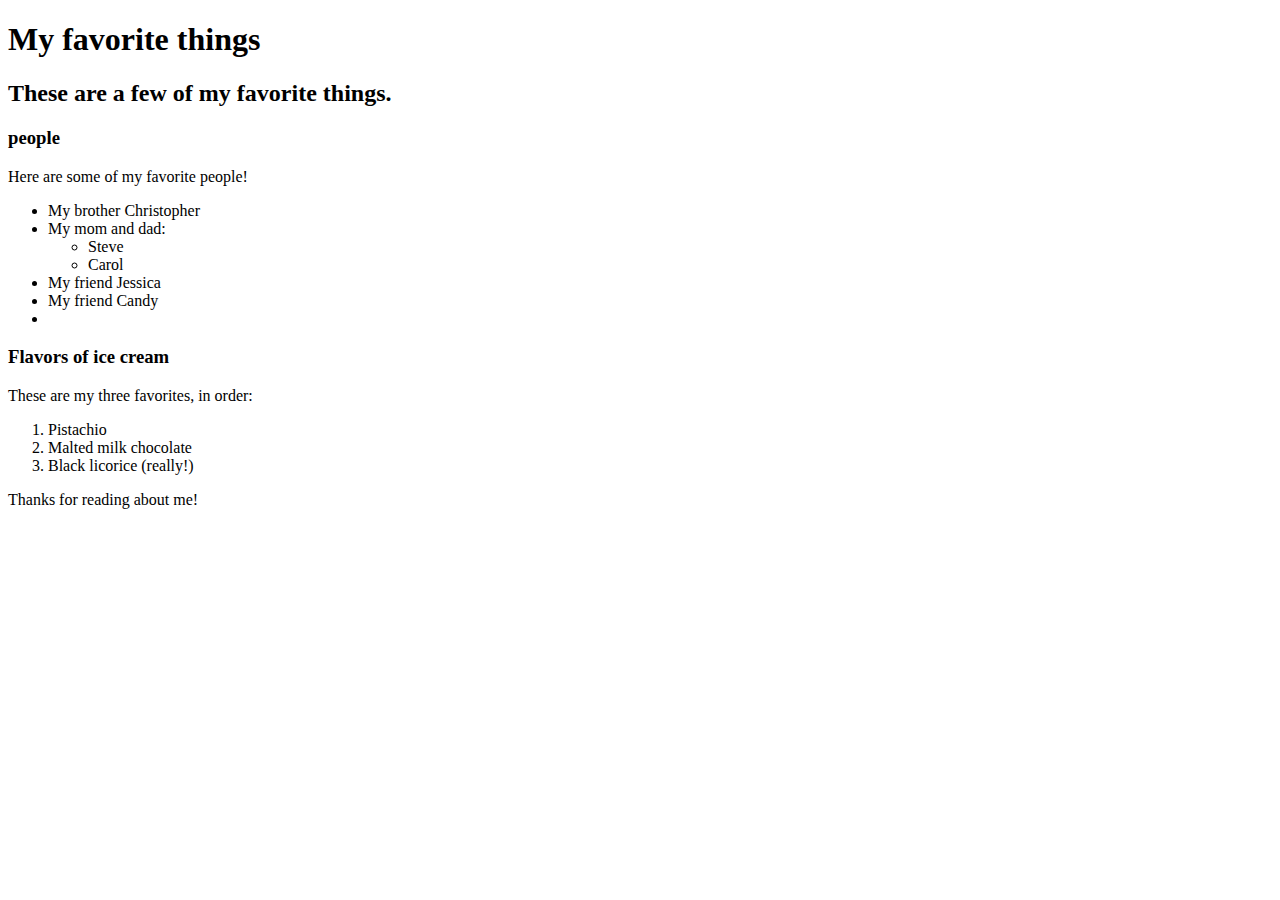
==== favorite-things.html @ 1c662da9 "add web page with info on favorite things" ====
<!DOCTYPE html>
<html>
  <head>
    <title>Favorite things</title>
  </head>
  <body>
    <h1>My favorite things</h1>
    <h2>These are a few of my favorite things.</h2>

    <h3>people</h3>
    <p>Here are some of my favorite people!</p>
    <ul>
      <li>My brother Christopher</li>
      <li>My mom and dad:
        <ul>
          <li>Steve</li>
          <li>Carol</li>
        </ul>
      </li>
      <li>My friend Jessica</li>
      <li>My friend Candy<li>
    </ul>

    <h3>Flavors of ice cream</h3>
    <p>These are my three favorites, in order:</p>
    <ol>
      <li>Pistachio</li>
      <li>Malted milk chocolate</li>
      <li>Black licorice (really!)</li>
    </ol>

    <p>Thanks for reading about me!</p>
  </body>
</html>
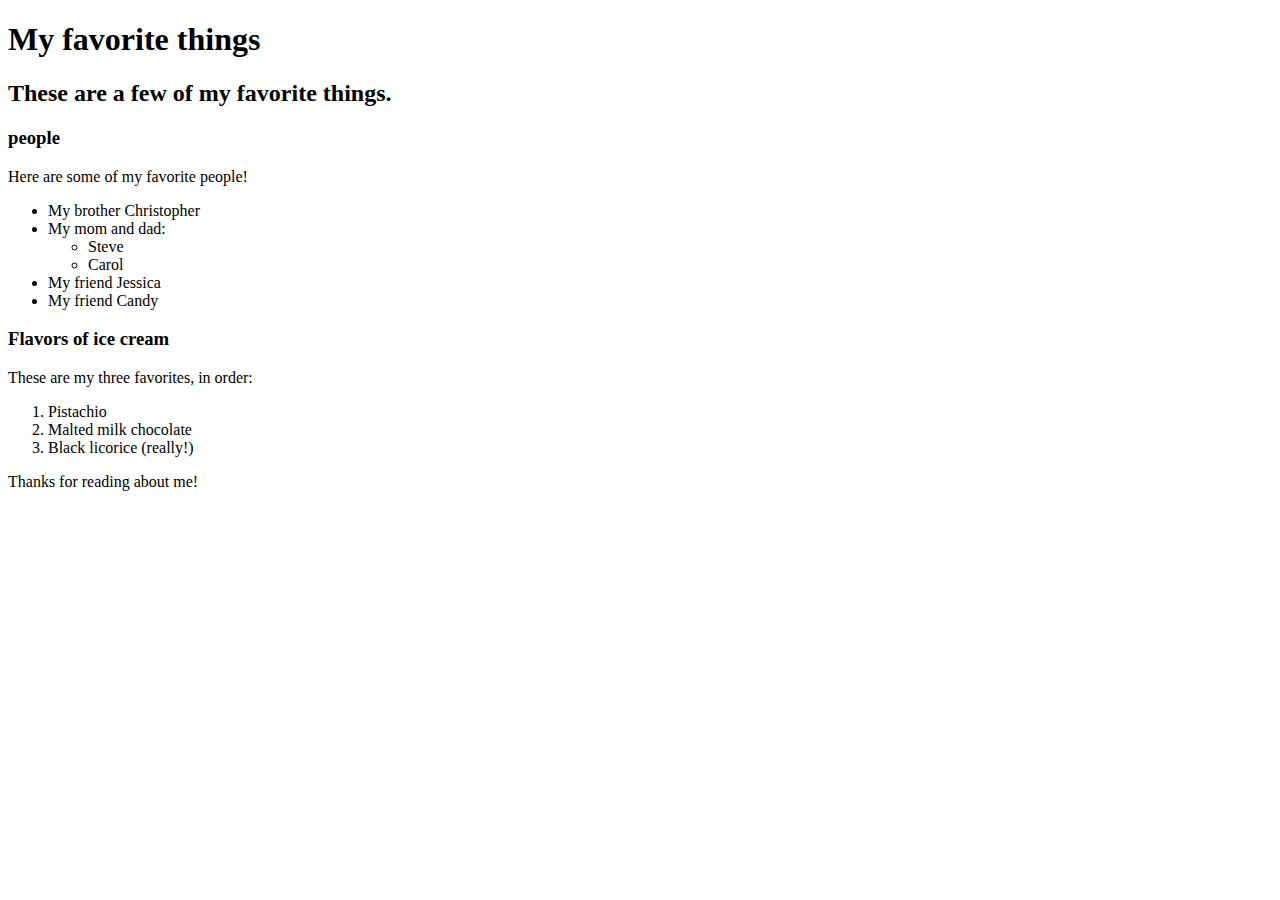
==== commit 2914a889: "fixed list element" ====
--- a/favorite-things.html
+++ b/favorite-things.html
@@ -18,7 +18,7 @@
         </ul>
       </li>
       <li>My friend Jessica</li>
-      <li>My friend Candy<li>
+      <li>My friend Candy</li>
     </ul>
 
     <h3>Flavors of ice cream</h3>
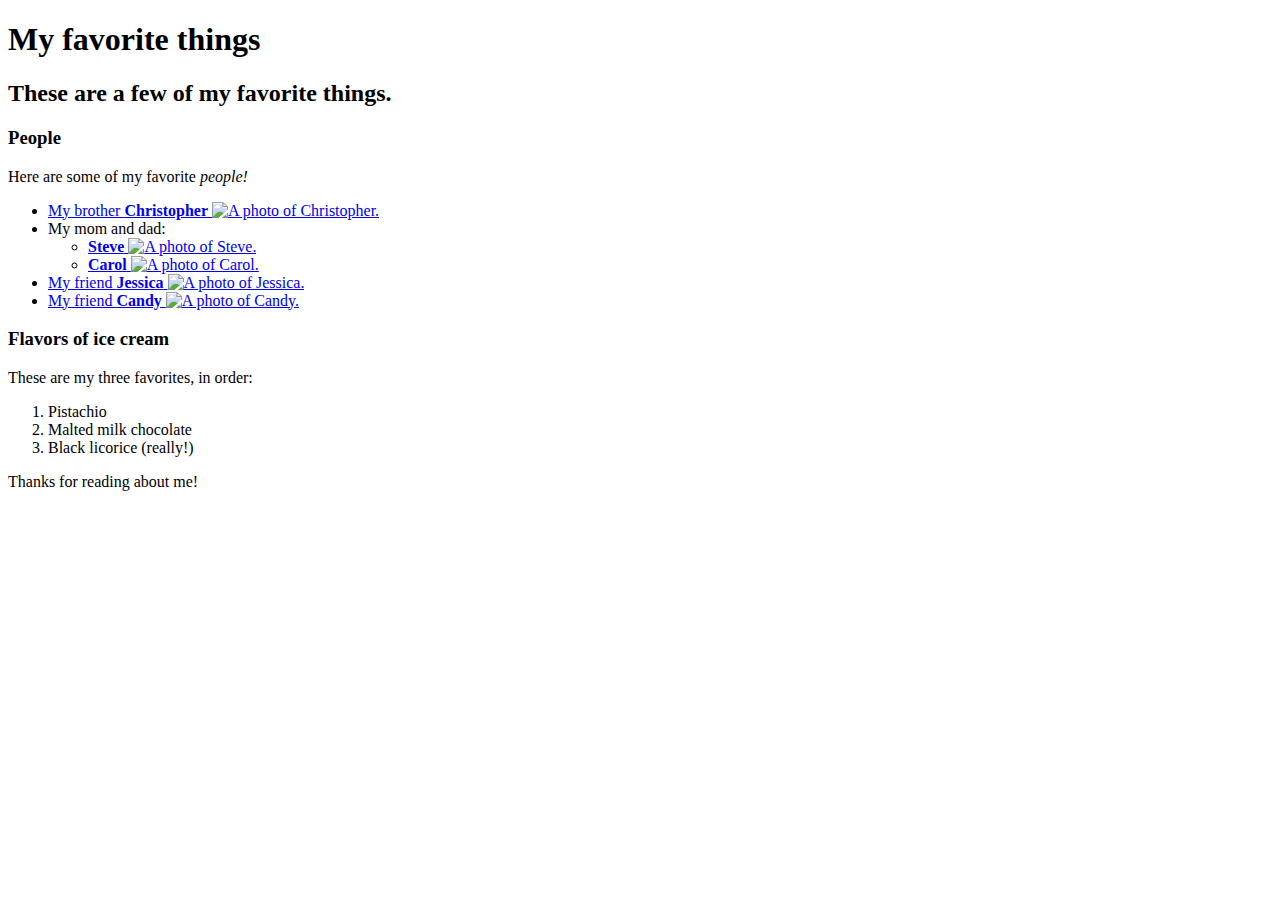
==== commit cad5e179: "added inline styles" ====
--- a/favorite-things.html
+++ b/favorite-things.html
@@ -7,18 +7,43 @@
     <h1>My favorite things</h1>
     <h2>These are a few of my favorite things.</h2>
 
-    <h3>people</h3>
-    <p>Here are some of my favorite people!</p>
+    <h3>People</h3>
+    <p>Here are some of my favorite <em>people!</em></p>
     <ul>
-      <li>My brother Christopher</li>
+      <li>
+        <a href="http://www.example.com/christopher.html">
+          My brother <strong>Christopher</strong>
+        <img src="img/christopher.jpeg" alt="A photo of Christopher.">
+        </a>
+      </li>
       <li>My mom and dad:
         <ul>
-          <li>Steve</li>
-          <li>Carol</li>
+          <li>
+            <a href="http://www.example.com/stevel.html">
+              <strong>Steve</strong>
+              <img src="img/steve.jpeg" alt="A photo of Steve.">
+            </a>
+          </li>
+          <li>
+            <a href="http://www.example.com/carol.html">
+              <strong>Carol</strong>
+              <img scr="img/carol.jpeg" alt="A photo of Carol.">
+            </a>
+          </li>
         </ul>
       </li>
-      <li>My friend Jessica</li>
-      <li>My friend Candy</li>
+      <li>
+        <a href="http://www.example.com/jessica.html">
+          My friend <strong>Jessica</strong>
+          <img src="img/jessica.jpg" alt="A photo of Jessica.">
+        </a>
+      </li>
+      <li>
+        <a href="http://www.example.com/candy.html">
+          My friend <strong>Candy</strong>
+          <img src="img/candy.jpeg" alt="A photo of Candy.">
+        </a>
+      </li>
     </ul>
 
     <h3>Flavors of ice cream</h3>
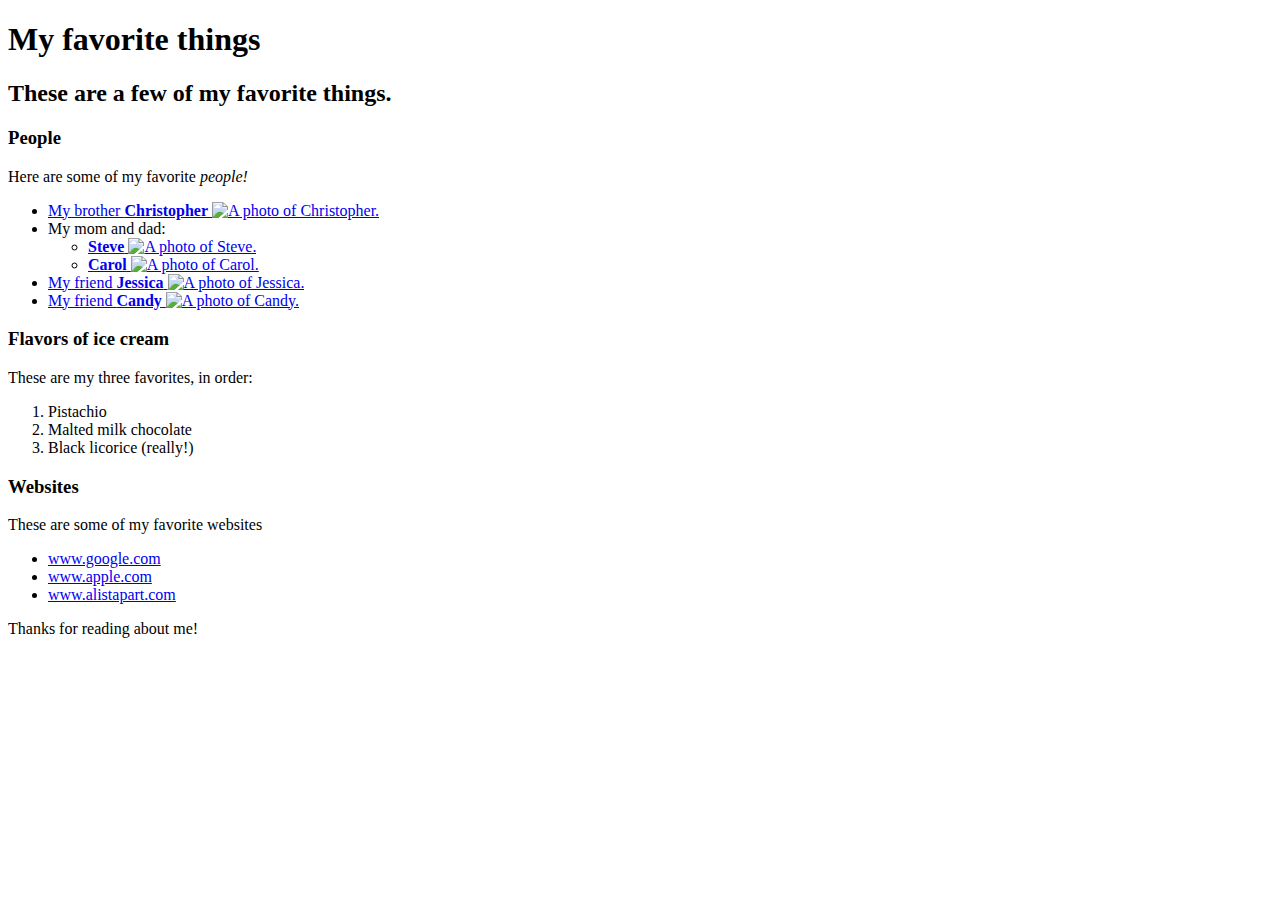
==== commit 86935b7e: "added inline styles and links" ====
--- a/favorite-things.html
+++ b/favorite-things.html
@@ -54,6 +54,14 @@
       <li>Black licorice (really!)</li>
     </ol>
 
+    <h3>Websites</h3>
+    <p>These are some of my favorite websites</p>
+    <ul>
+      <li><a href="http://www.google.com">www.google.com</a></li>
+      <li><a href="http://www.apple.com">www.apple.com</a></li>
+      <li><a href="http://www.alistapart.com">www.alistapart.com</a></li>
+    </ul>
+
     <p>Thanks for reading about me!</p>
   </body>
 </html>
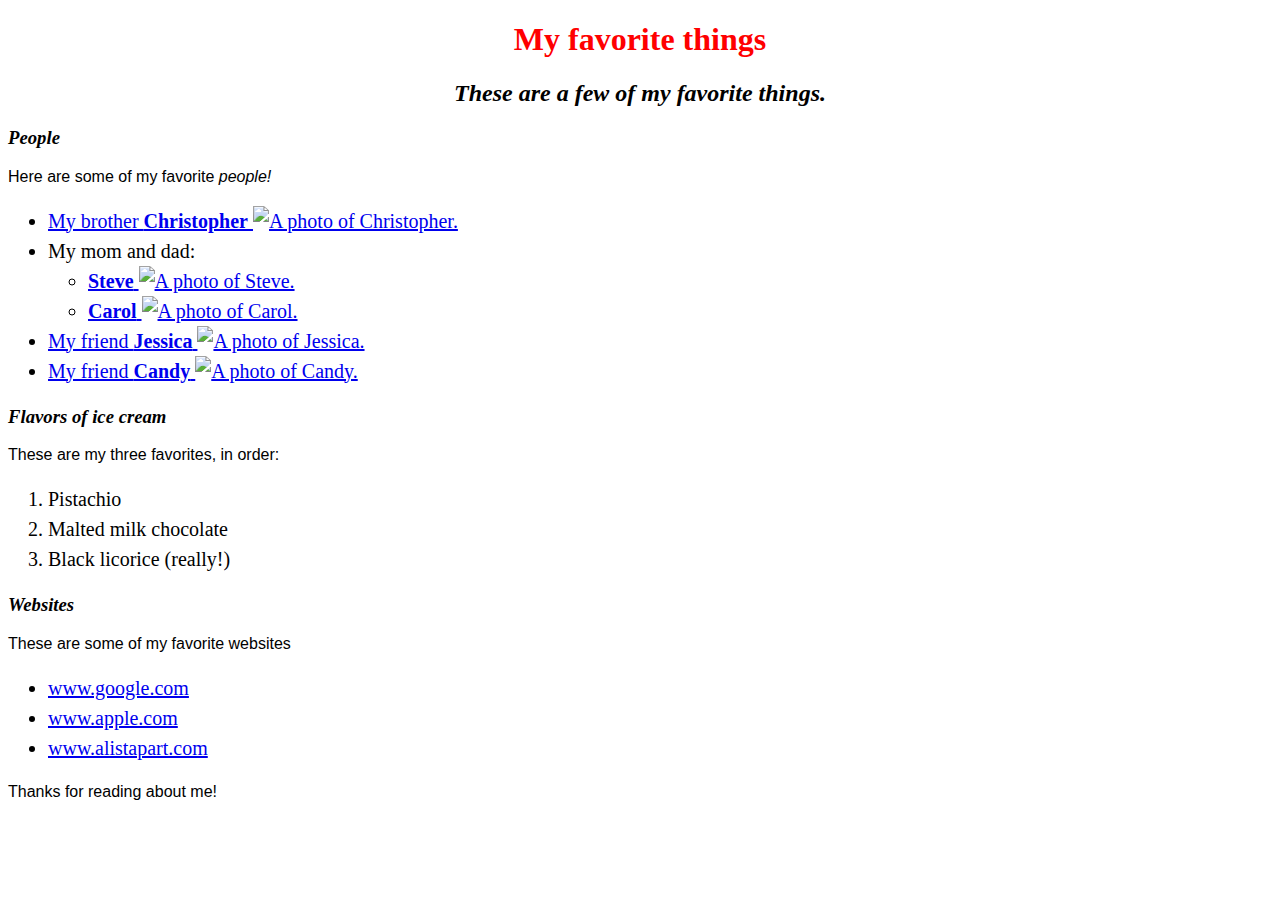
==== commit bf97878f: "add stylesheet" ====
--- a/favorite-things.html
+++ b/favorite-things.html
@@ -1,6 +1,7 @@
 <!DOCTYPE html>
 <html>
   <head>
+    <link href="css/styles.css" rel="stylesheet" type="text/css">
     <title>Favorite things</title>
   </head>
   <body>
--- a/css/styles.css
+++ b/css/styles.css
@@ -0,0 +1,27 @@
+h1 {
+  color: #f00;
+  text-align: center;
+}
+
+h2 {
+  font-style: italic;
+  text-align: center;
+}
+
+h3 {
+  font-style: italic;
+}
+
+p {
+  font-family: sans-serif;
+}
+
+ul {
+  font-size: 20px;
+  line-height: 30px;
+}
+
+ol {
+  font-size: 20px;
+  line-height: 30px;
+}
